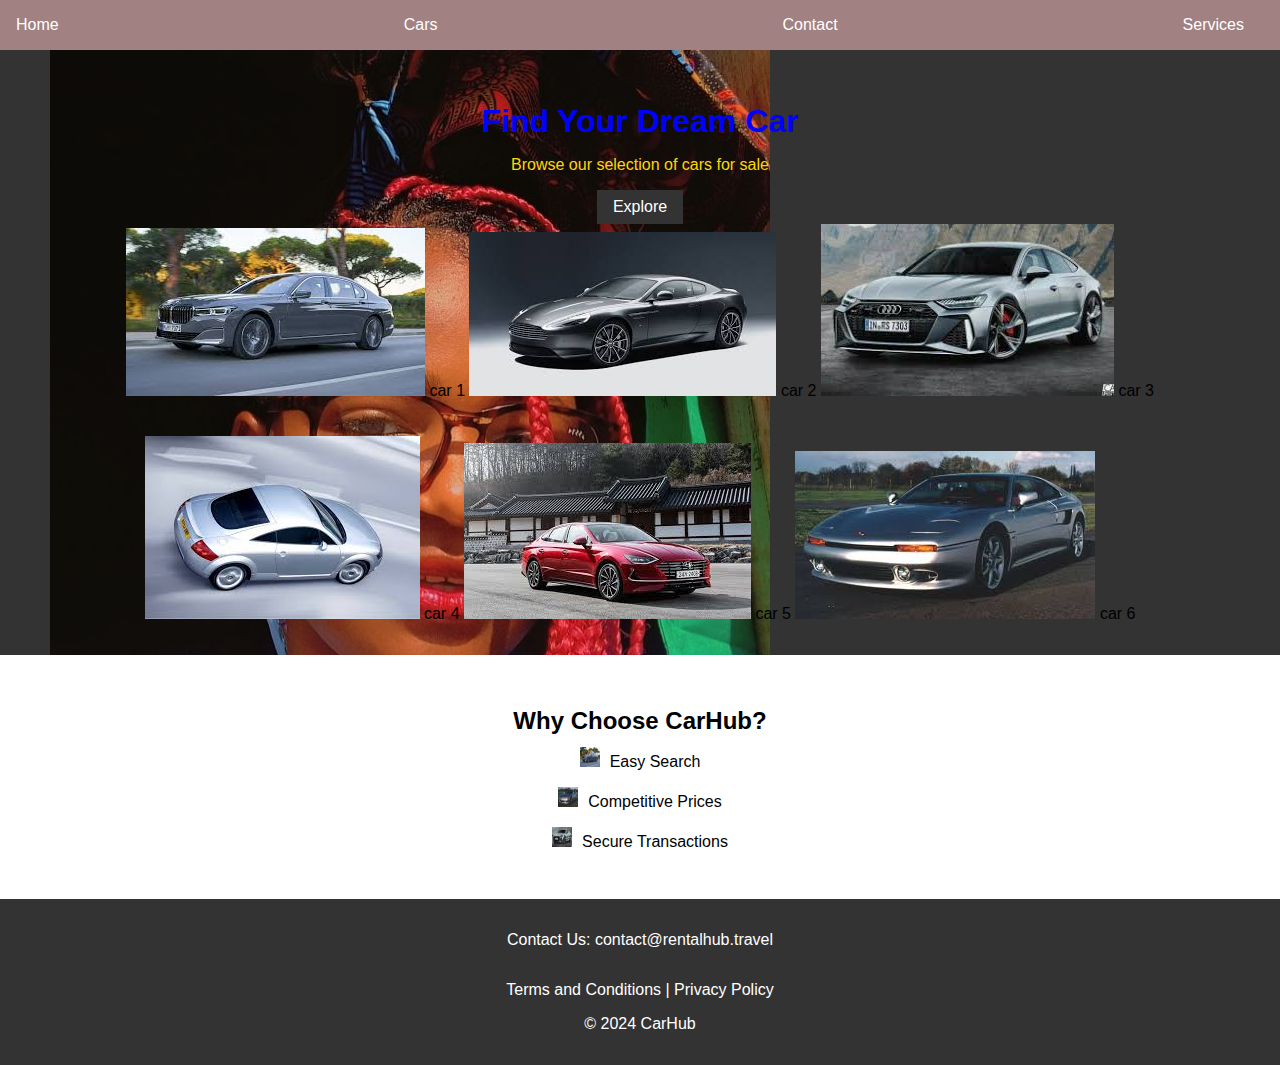
==== index.html @ 2ea0e3b2 "Add files via upload" ====
<!DOCTYPE html>
<html lang="en">
<head>
    <meta charset="UTF-8">
    <meta name="viewport" content="width=device-width, initial-scale=1.0">
    <title>CarHub - Buy and Sell Cars</title>
    <link rel="stylesheet" href="style.css">



    <link rel="stylesheet" href="https://cdnjs.cloudflare.com/ajax/libs/font-awesome/6.6.0/css/all.min.css"
     integrity="sha512-Kc323vGBEqzTmouAECnVceyQqyqdsSiqLQISBL29aUW4U/M7pSPA/gEUZQqv1cwx4OnYxTxve5UMg5GT6L4JJg==" 
     crossorigin="anonymous" referrerpolicy="no-referrer" />



</head>
<body>
    <header>
        <nav>
            <ul>
                <li><a href="index.html">Home</a></li>
                <li><a href="cars.html">Cars</a></li>
                <li><a href="contact.html">Contact</a></li>
                <li><a href="Services.html">Services</a></li>
            </ul>
        </nav>
    </header>
    <main>
        <section class="hero">
            <h1>Find Your Dream Car</h1>
            <p>Browse our selection of cars for sale</p>
            <button>Explore</button>
            <nav style="justify-content: space-between;">
                <img src="car1.jpg" alt="Car Image">
                <caption style="color: aliceblue;">car 1</caption>
                
                <img src="car6.jpg" alt="Car Image" >
                <caption style="color: aliceblue;">car 2</caption>
                
                <img src="car3.jpg" alt="Car Image"> 
                <caption style="color: aliceblue;">car 3</caption>
            </nav>
                  <br><br>
                <nav style="justify-content: space-between;">
                    <img src="car4.jpg" alt="Car Image">
                    <caption style="color: aliceblue;">car 4</caption>
                    <img src="car5.jpg" alt="Car Image">
                    <caption style="color: aliceblue;">car 5</caption>
                    <img src="car2.jpg" alt="Car Image"> 
                    <caption style="color: aliceblue;">car 6</caption>
                </nav>

        
        </section>
        <section class="features">
            <h2>Why Choose CarHub?</h2>
            <ul>
                <li><img src="car1.jpg" alt="Icon 1">Easy Search</li>
                <li><img src="car2.jpg" alt="Icon 2">Competitive Prices</li>
                <li><img src="car3.jpg" alt="Icon 3">Secure Transactions</li>
            </ul>
        </section>



    </main>
        <footer>
            <p>Contact Us: <a href="mailto:contact@rentalhub.travel">contact@rentalhub.travel</a></p>
            <ul class="social-icons">
                <li>
                    <a href="https://www.facebook.com/" target="_blank">
                        <i class="fa-brands fa-facebook"></i>
                    </a>
                </li>
                <li>
                    <a href="https://www.instagram.com/accounts/login/?hl=en" target="_blank">
                        <i class="fa-brands fa-square-instagram"></i>
                    </a>
                </li>
                <li>
                    <a href="https://x.com/i/flow/login" target="_blank">
                        <i class="fa-brands fa-twitter"></i>
                    </a>
                </li>
            </ul>
            
            <p>Terms and Conditions | Privacy Policy</p>
               <p>&copy; 2024 CarHub</p>
        

    </footer>
    <script src="script.js"></script>
</body>
</html>
---- style.css ----
body {
    font-family: Arial, sans-serif;
    margin: 0;
    padding: 0;
}


@media (max-width: 767px) {
    .nav-button {
      margin: 10px 5px;
    }
  }
  
  @media (min-width: 768px) and (max-width: 1023px) {
    .nav-button {
      margin: 10px 10px;
    }
  }
  
  @media (min-width: 1024px) {
    .nav-button {
      margin: 10px 20px;
    }
  }
  
  


header {
    background-color: #a18181;
    color: #fff;
    padding: 1em;
    text-align: center;
   
}

header nav ul {
    list-style: none;
    margin: 0;
    padding: 0;
    display: flex;
    justify-content: space-between;
}

header nav ul li {
    margin-right: 20px;
}

header nav a {
    color: #fff;
    text-decoration: none;
}

.hero {
    background-image: linear-gradient(to bottom, #f0f0f0, #fff);
    padding: 2em;
    text-align: center;
    background-image: url(personal2.jpg);
    background-repeat: no-repeat;
    background-position: 50px;
    background-attachment: fixed;
    background-color: #333;
}

.hero h1 {
    font-size: 2em;
    margin-bottom: 0.5em;
    color: blue;
}

.hero p {
    margin-bottom: 1em;
    color: gold;
}

.hero button {
    background-color: #333;
    color: #fff;
    border: none;
    padding: 0.5em 1em;
    font-size: 1em;
    cursor: pointer;
}


.caption {
    color: #fff;
}
.features {
    padding: 2em;
    text-align: center;
}

.features h2 {
    margin-bottom: 0.5em;
}

.features ul {
    list-style: none;
    margin: 0;
    padding: 0;
}

.features li {
    margin-bottom: 1em;
}

.features img {
    width: 20px;
    height: 20px;
    margin-right: 10px;
}

footer {
	background-color: #333;
	color: #fff;
	padding: 1em;
	text-align: center;
	clear: both;
}

footer ul {
	list-style: none;
	margin: 0;
	padding: 0;
	display: flex;
	justify-content: space-between;
}

footer li {
	margin-right: 20px;
}

footer a {
	color: #fff;
	text-decoration: none;
}

/* For desktop and laptop screens */
@media (min-width: 1024px) {
    .body {
        max-width: 1200px;
    }
}

/* For tablet screens */
@media (min-width: 768px) and (max-width: 1023px) {
    .body {
        max-width: 900px;
    }
}

/* For mobile screens */
@media (max-width: 767px) {
    .body {
        padding: 10px;
    }
}
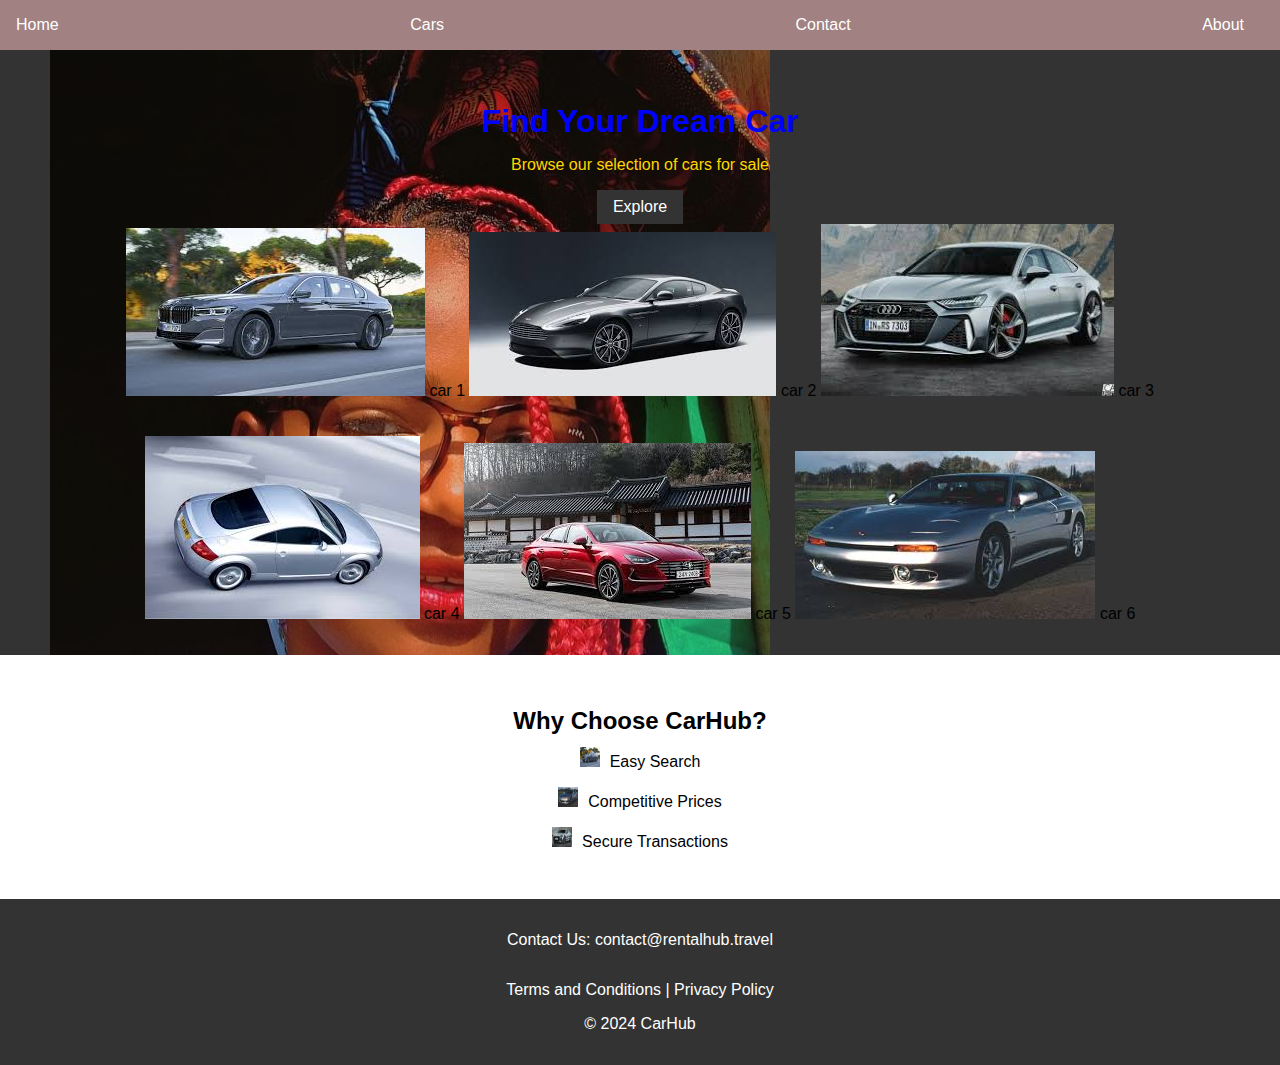
==== commit 41b85947: "Update index.html" ====
--- a/index.html
+++ b/index.html
@@ -22,7 +22,7 @@
                 <li><a href="index.html">Home</a></li>
                 <li><a href="cars.html">Cars</a></li>
                 <li><a href="contact.html">Contact</a></li>
-                <li><a href="Services.html">Services</a></li>
+                <li><a href="Services.html">About</a></li>
             </ul>
         </nav>
     </header>
